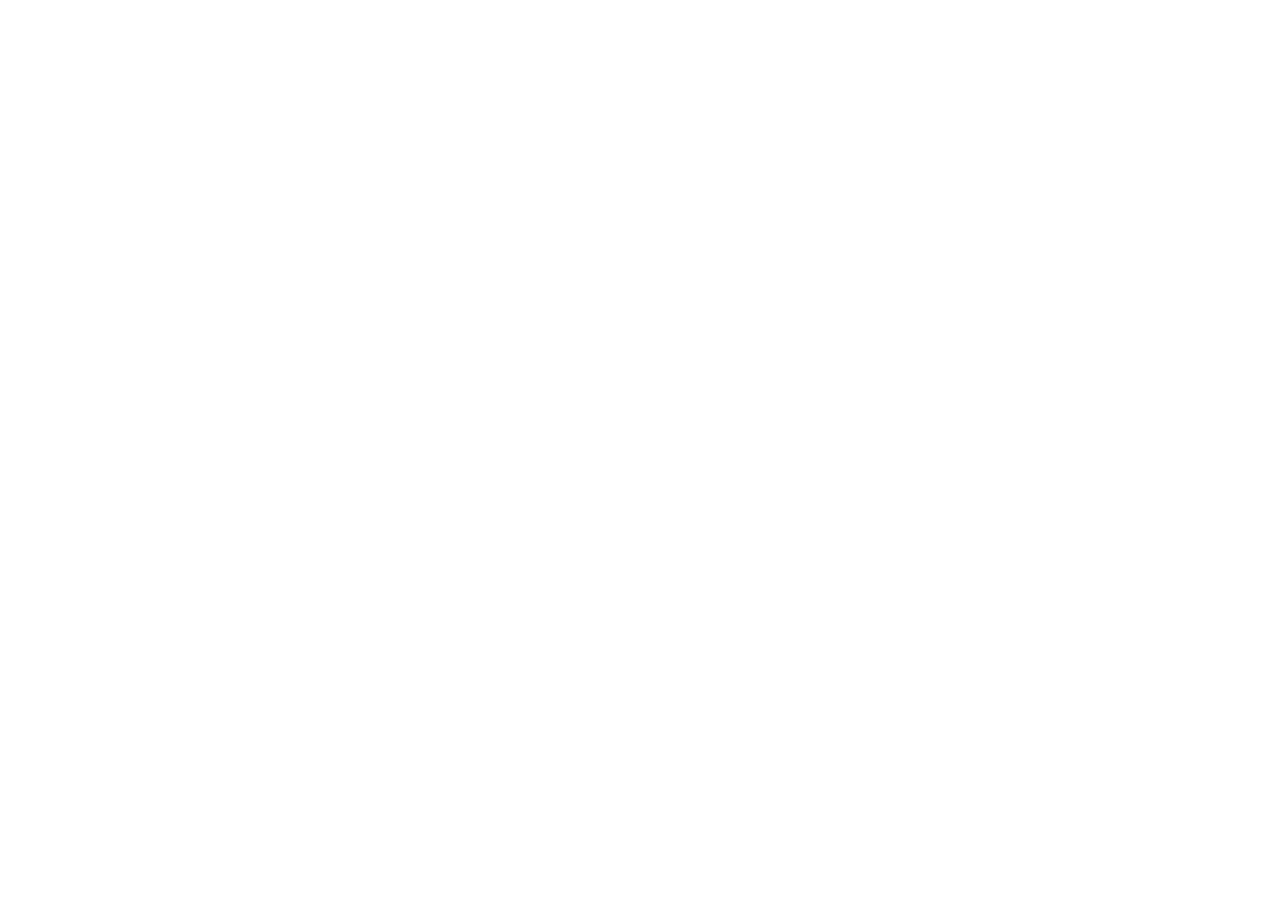
==== index.html @ 7658498c "menambahkan index" ====
<!DOCTYPE html>
<html lang="en">
<head>
    <meta charset="UTF-8">
    <meta name="viewport" content="width=device-width, initial-scale=1.0">
    <title>WEB </TIme></title>
</head>
<body>
    
</body>
</html>
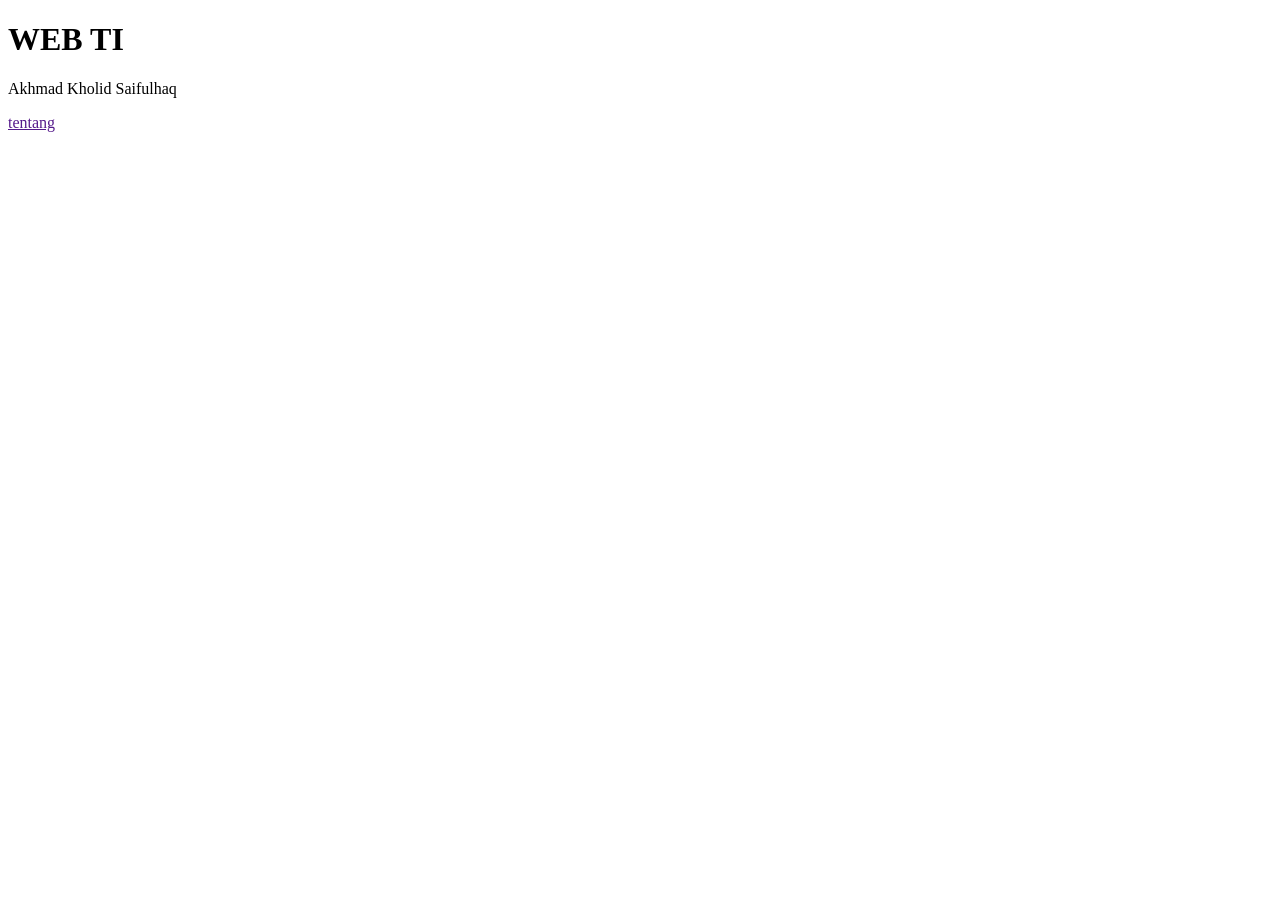
==== commit ca8f45d1: "update code" ====
--- a/index.html
+++ b/index.html
@@ -3,9 +3,11 @@
 <head>
     <meta charset="UTF-8">
     <meta name="viewport" content="width=device-width, initial-scale=1.0">
-    <title>WEB </TIme></title>
+    <title>WEB TI</title>
 </head>
 <body>
-    
+    <h1>WEB TI</h1>
+    <p>Akhmad Kholid Saifulhaq</p>
+    <a href="">tentang</a>
 </body>
 </html>
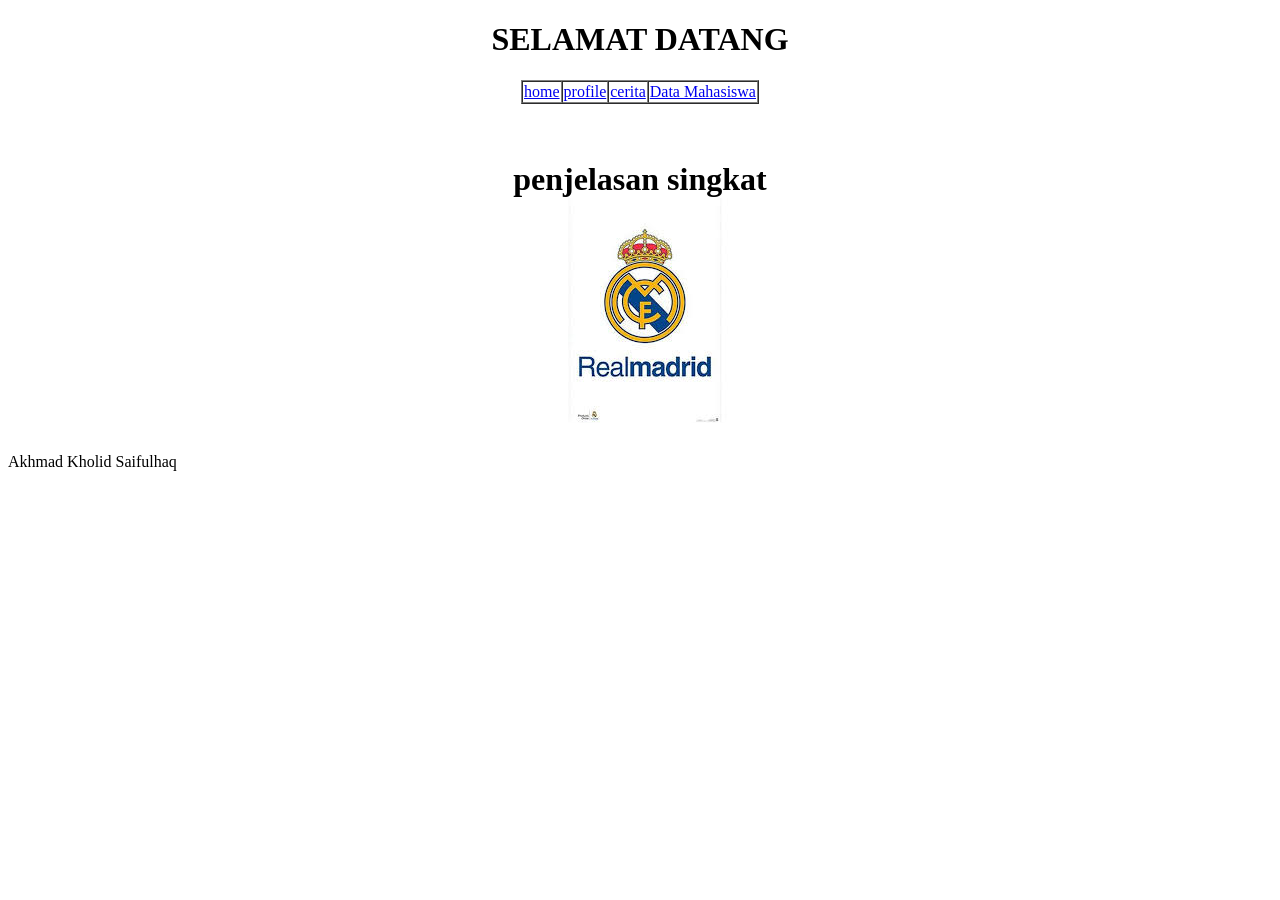
==== commit 3f660879: "merubah kode" ====
--- a/index.html
+++ b/index.html
@@ -6,8 +6,24 @@
     <title>WEB TI</title>
 </head>
 <body>
-    <h1>WEB TI</h1>
+   <h1 align="center">
+            SELAMAT DATANG
+        </h1>
+         <table border="1" align="center" cellspacing="0" cellpadding="1">
+            <tr>
+               <td><a href="index.html">home</a></td>
+               <td><a href="kholid.html">profile</a></td>
+               <td><a href="curhat.html">cerita</a></td>
+                <td><a href="mahasiswa.html">Data Mahasiswa</a></td>
+            </tr>
+        </table>
+        <br></br>
+    <h1 align="center">penjelasan singkat
+      <center>
+    <img src="download.jfif"> 
+    </center>
+    </h1>
     <p>Akhmad Kholid Saifulhaq</p>
-    <a href="">tentang</a>
+
 </body>
 </html>
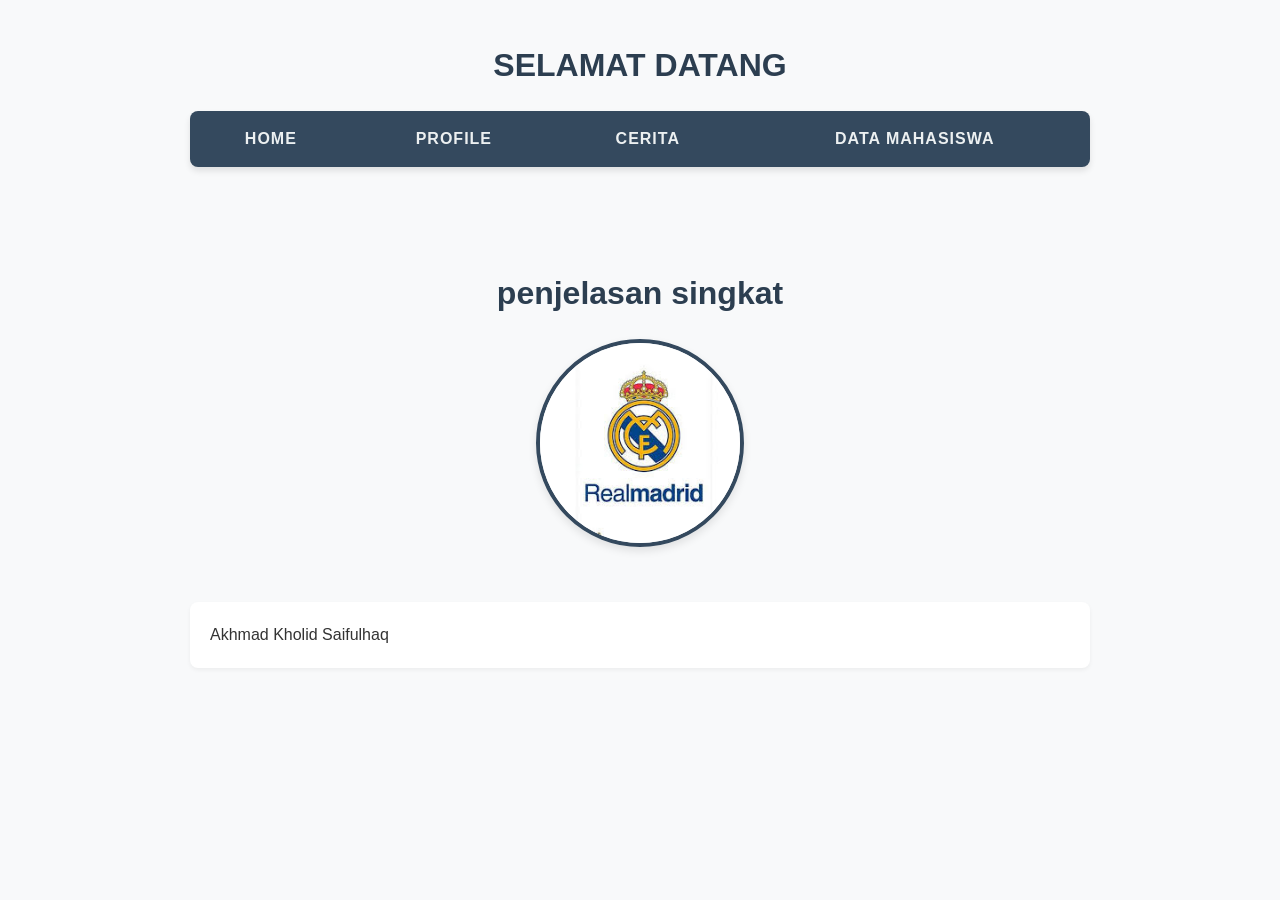
==== commit 919817d1: "menambahkan html dan css" ====
--- a/index.html
+++ b/index.html
@@ -4,6 +4,7 @@
     <meta charset="UTF-8">
     <meta name="viewport" content="width=device-width, initial-scale=1.0">
     <title>WEB TI</title>
+    <link rel="stylesheet" href="assets/css/style.css">
 </head>
 <body>
    <h1 align="center">
--- a/assets/css/style.css
+++ b/assets/css/style.css
@@ -0,0 +1,162 @@
+{
+    box-sizing: border-box;
+    margin: 0;
+    padding: 0;
+}
+
+body {
+    font-family: 'Segoe UI', Tahoma, Geneva, Verdana, sans-serif;
+    line-height: 1.6;
+    background-color: #f8f9fa;
+    color: #333;
+    padding: 20px;
+    max-width: 900px;
+    margin: 0 auto;
+}
+
+h1, h2 {
+    color: #2c3e50;
+    text-align: center;
+    margin-bottom: 20px;
+    margin-top: 20px;
+}
+
+p {
+    margin-bottom: 15px;
+    text-align: justify;
+    background: #ffffff;
+    padding: 20px;
+    border-radius: 8px;
+    box-shadow: 0 2px 4px rgba(0,0,0,0.05);
+}
+
+
+table:first-of-type {
+    width: 100%;
+    background-color: #34495e;
+    border-radius: 8px;
+    overflow: hidden;
+    border: none !important;
+    margin-bottom: 30px;
+    box-shadow: 0 4px 6px rgba(0,0,0,0.1);
+}
+
+table:first-of-type td {
+    border: none !important;
+    text-align: center;
+    padding: 0;
+}
+
+table:first-of-type a {
+    display: block;
+    padding: 15px 20px;
+    color: #ecf0f1;
+    text-decoration: none;
+    font-weight: bold;
+    text-transform: uppercase;
+    letter-spacing: 1px;
+    transition: background 0.3s ease;
+}
+
+table:first-of-type a:hover {
+    background-color: #2c3e50;
+    color: #3498db;
+}
+
+
+table {
+    width: 100%;
+    border-collapse: collapse;
+    background: #ffffff;
+    border-radius: 8px;
+    overflow: hidden;
+    box-shadow: 0 2px 4px rgba(0,0,0,0.05);
+    margin-bottom: 20px;
+}
+
+th, td {
+    padding: 12px 15px;
+    border: 1px solid #e0e0e0;
+}
+
+
+form table, form td {
+    border: none;
+    padding: 10px;
+}
+
+
+form {
+    background: #ffffff;
+    padding: 30px;
+    border-radius: 8px;
+    box-shadow: 0 2px 4px rgba(0,0,0,0.05);
+}
+
+input[type="text"], 
+input[type="number"], 
+input[type="password"],
+input[type="email"], 
+input[type="tel"], 
+input[type="url"],
+input[type="date"], 
+select, 
+textarea {
+    width: 100%;
+    padding: 10px;
+    border: 1px solid #ccc;
+    border-radius: 5px;
+    font-family: inherit;
+    transition: border-color 0.3s;
+}
+
+input[type="color"] {
+    cursor: pointer;
+    border: none;
+    background: none;
+    padding: 0;
+}
+
+input[type="text"]:focus, select:focus, textarea:focus {
+    border-color: #3498db;
+    outline: none;
+}
+
+label {
+    font-weight: bold;
+    color: #2c3e50;
+}
+
+
+button, .btn {
+    display: inline-block;
+    background-color: #3498db;
+    color: white;
+    padding: 10px 20px;
+    border: none;
+    border-radius: 5px;
+    cursor: pointer;
+    font-size: 16px;
+    font-weight: bold;
+    text-transform: uppercase;
+    transition: background 0.3s ease, transform 0.1s ease;
+    margin-bottom: 15px;
+}
+
+button:hover, .btn:hover {
+    background-color: #2980b9;
+}
+
+button:active, .btn:active {
+    transform: scale(0.98);
+}
+
+
+img {
+    max-width: 200px;
+    height: auto;
+    border-radius: 50%; 
+    border: 4px solid #34495e;
+    box-shadow: 0 4px 8px rgba(0,0,0,0.1);
+    margin: 20px 0;
+}
